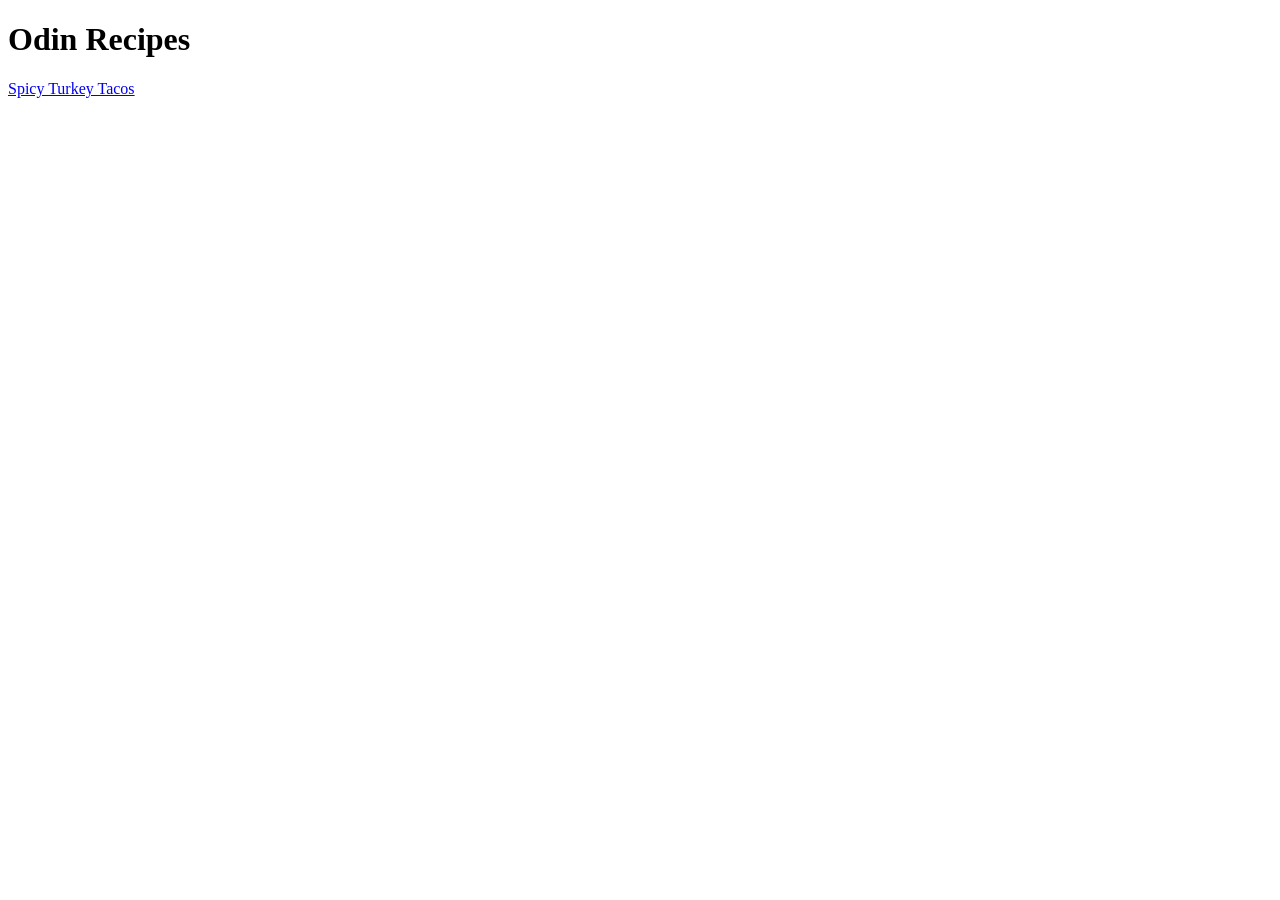
==== index.html @ 22b219b9 "Create taco recipe page" ====
<!DOCTYPE html>
<html lang="en">
<head>
    <meta charset="UTF-8">
    <meta http-equiv="X-UA-Compatible" content="IE=edge">
    <meta name="viewport" content="width=device-width, initial-scale=1.0">
    <title>Document</title>
</head>
<body>
   
    <h1>Odin Recipes</h1>
    <a href="./recipes/tacos.html">Spicy Turkey Tacos</a>
    
</body>
</html>
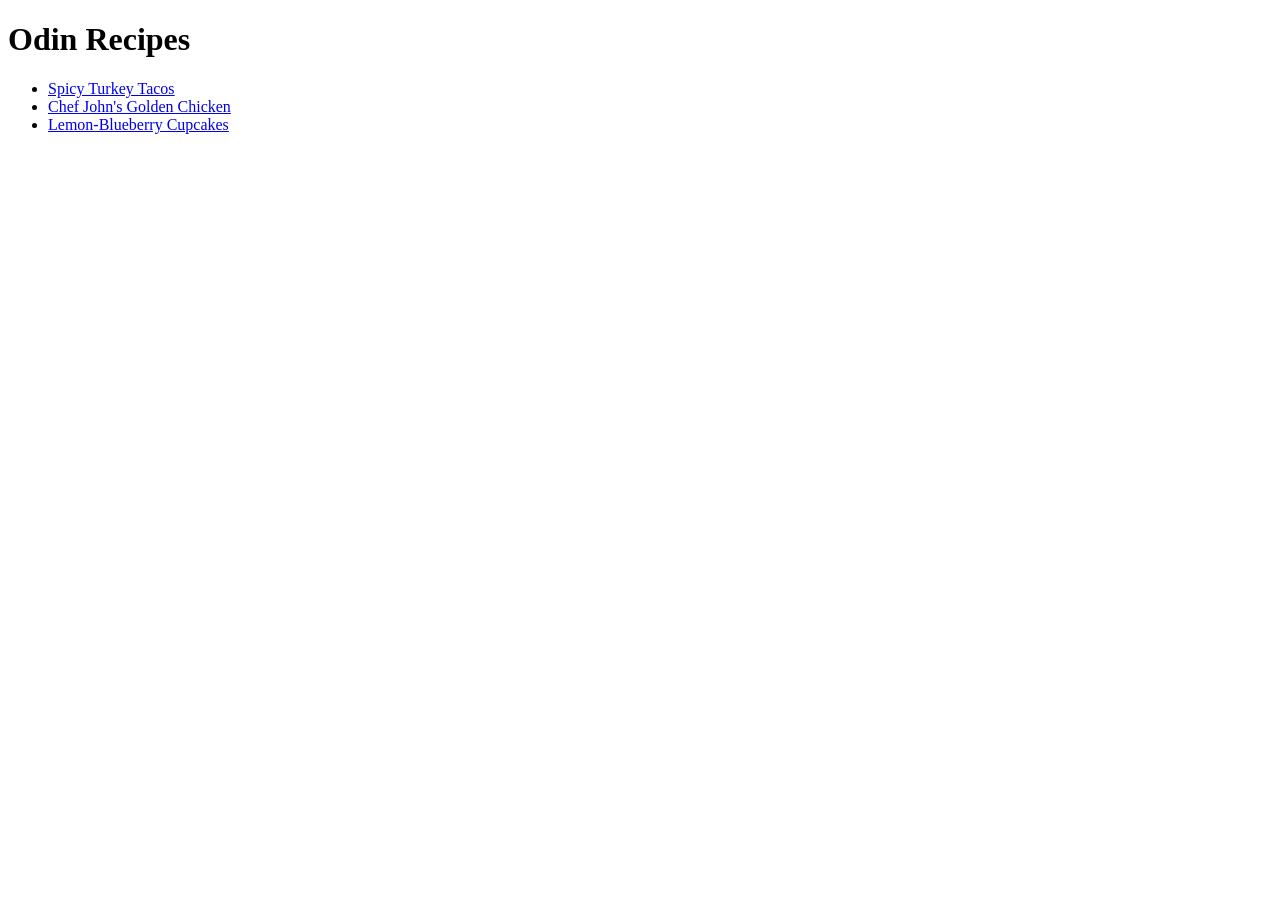
==== commit a54cf71f: "Create chicken.html and cupcakes.html" ====
--- a/index.html
+++ b/index.html
@@ -9,7 +9,11 @@
 <body>
    
     <h1>Odin Recipes</h1>
-    <a href="./recipes/tacos.html">Spicy Turkey Tacos</a>
+    <ul>
+        <li><a href="./recipes/tacos.html">Spicy Turkey Tacos</a></li>
+        <li><a href="./recipes/chicken.html">Chef John's Golden Chicken</a></li>
+        <li><a href="./recipes/cupcakes.html">Lemon-Blueberry Cupcakes</a></li>
+    </ul>
     
 </body>
 </html>
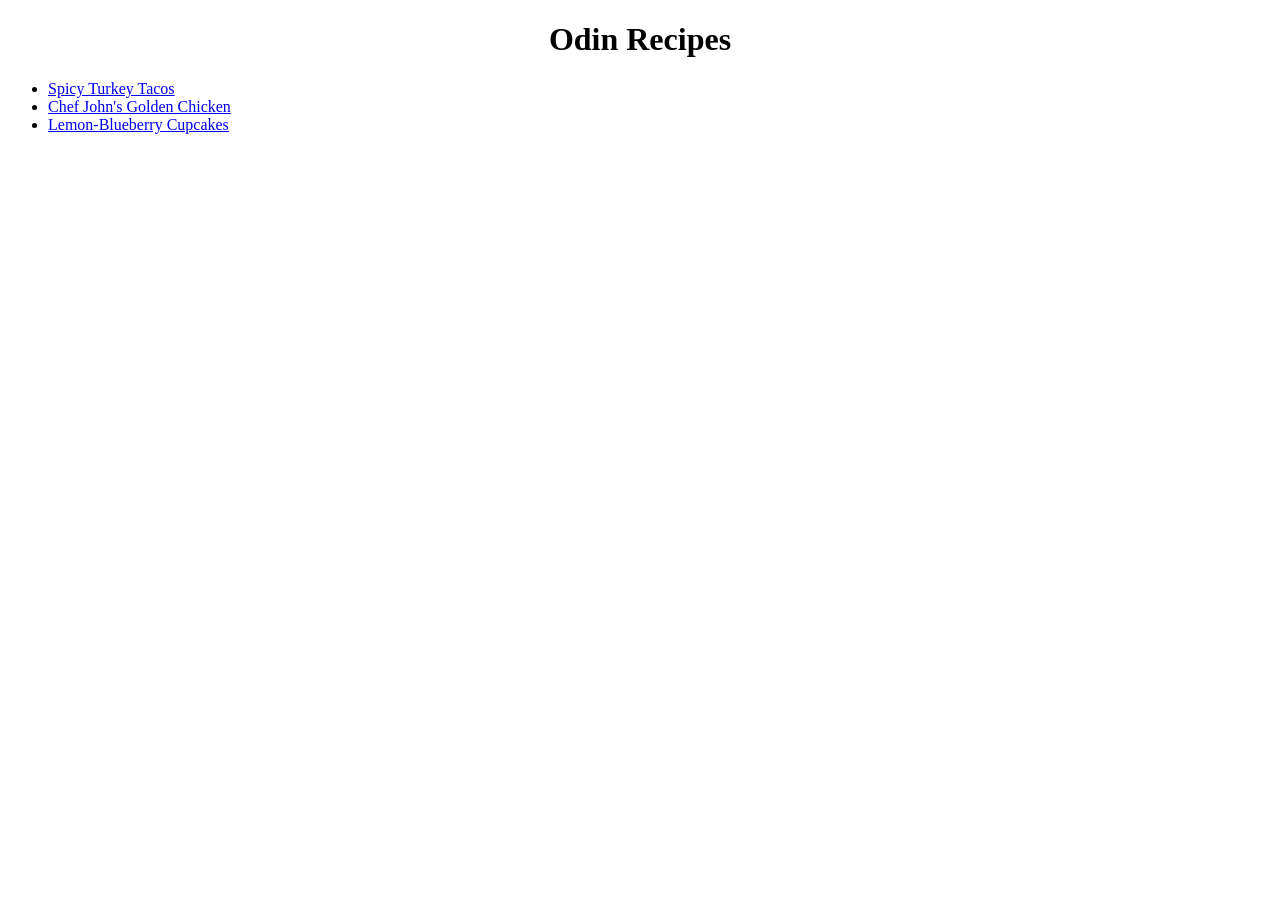
==== commit 1b0a3e2b: "create styles.css" ====
--- a/index.html
+++ b/index.html
@@ -5,10 +5,11 @@
     <meta http-equiv="X-UA-Compatible" content="IE=edge">
     <meta name="viewport" content="width=device-width, initial-scale=1.0">
     <title>Document</title>
+    <link rel="stylesheet" href="./recipes/styles.css">
 </head>
 <body>
    
-    <h1>Odin Recipes</h1>
+    <h1 class="head">Odin Recipes</h1>
     <ul>
         <li><a href="./recipes/tacos.html">Spicy Turkey Tacos</a></li>
         <li><a href="./recipes/chicken.html">Chef John's Golden Chicken</a></li>
--- a/recipes/styles.css
+++ b/recipes/styles.css
@@ -0,0 +1,23 @@
+.head {
+    text-align: center;
+}
+
+.one,
+.two {
+    font-weight: 700;
+    color: white;
+    font-family: Verdana, Geneva, Tahoma, sans-serif;
+}
+
+.one {
+    background-color: green;
+}
+
+.two {
+    background-color: red;
+}
+
+.img {
+    height: auto;
+    width: 200px;
+}
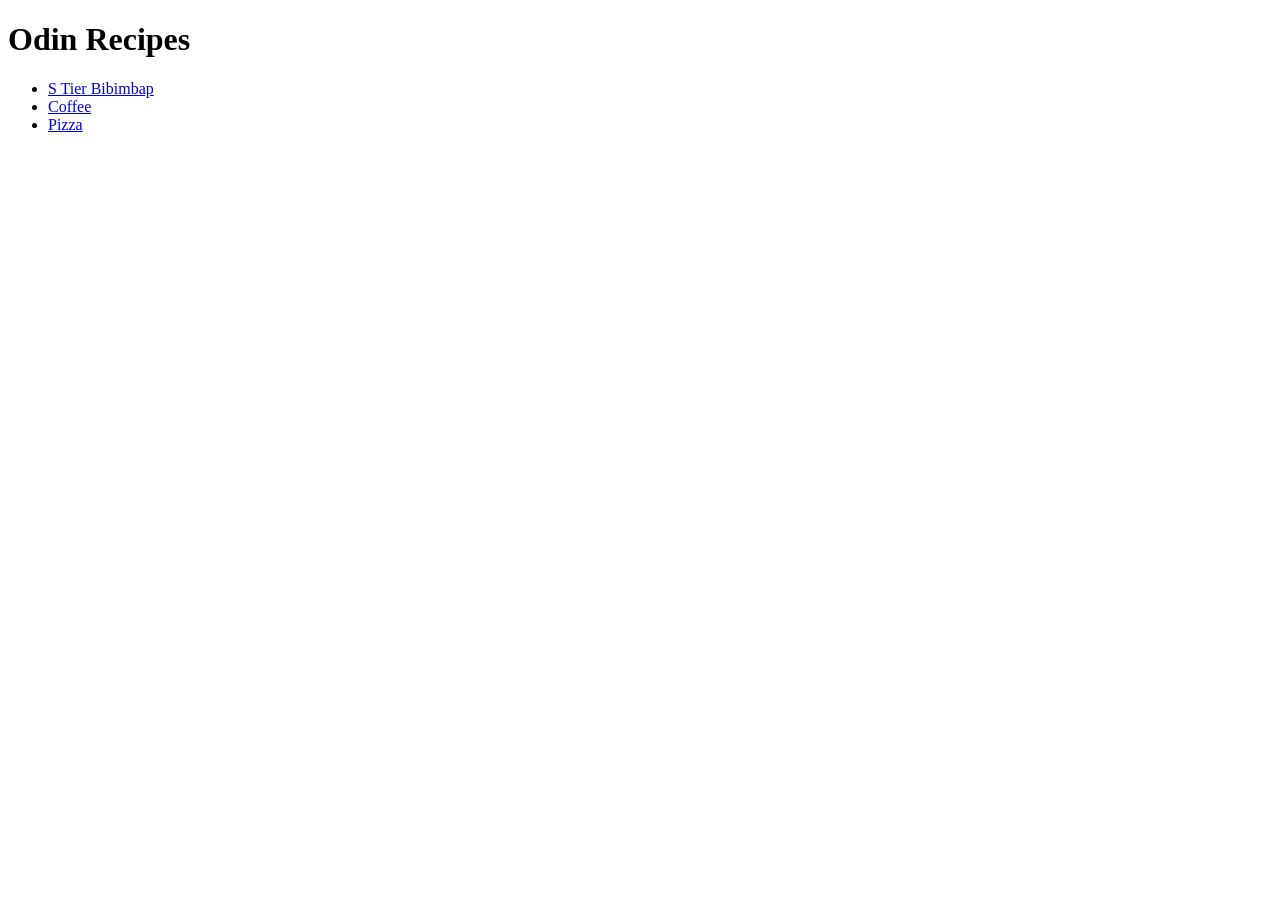
==== commit f3a7e120: "Created website" ====
--- a/index.html
+++ b/index.html
@@ -1,20 +1,17 @@
-<!DOCTYPE html>
-<html lang="en">
-<head>
-    <meta charset="UTF-8">
-    <meta http-equiv="X-UA-Compatible" content="IE=edge">
-    <meta name="viewport" content="width=device-width, initial-scale=1.0">
-    <title>Document</title>
-    <link rel="stylesheet" href="./recipes/styles.css">
-</head>
-<body>
-   
-    <h1 class="head">Odin Recipes</h1>
-    <ul>
-        <li><a href="./recipes/tacos.html">Spicy Turkey Tacos</a></li>
-        <li><a href="./recipes/chicken.html">Chef John's Golden Chicken</a></li>
-        <li><a href="./recipes/cupcakes.html">Lemon-Blueberry Cupcakes</a></li>
-    </ul>
-    
-</body>
+<!DOCTYPE html>
+<html lang="en">
+<head>
+    <meta charset="UTF-8">
+    <meta name="viewport" content="width=device-width, initial-scale=1.0">
+    <title>Odin Recipes</title>
+</head>
+<body>
+    <h1>Odin Recipes</h1>
+
+    <ul>
+        <li><a href="recipes/bibimbap.html">S Tier Bibimbap</a></li>
+        <li><a href="recipes/coffee.html">Coffee</a></li>
+        <li><a href="recipes/pizza.html">Pizza</a></li>
+    </ul>
+</body>
 </html>
